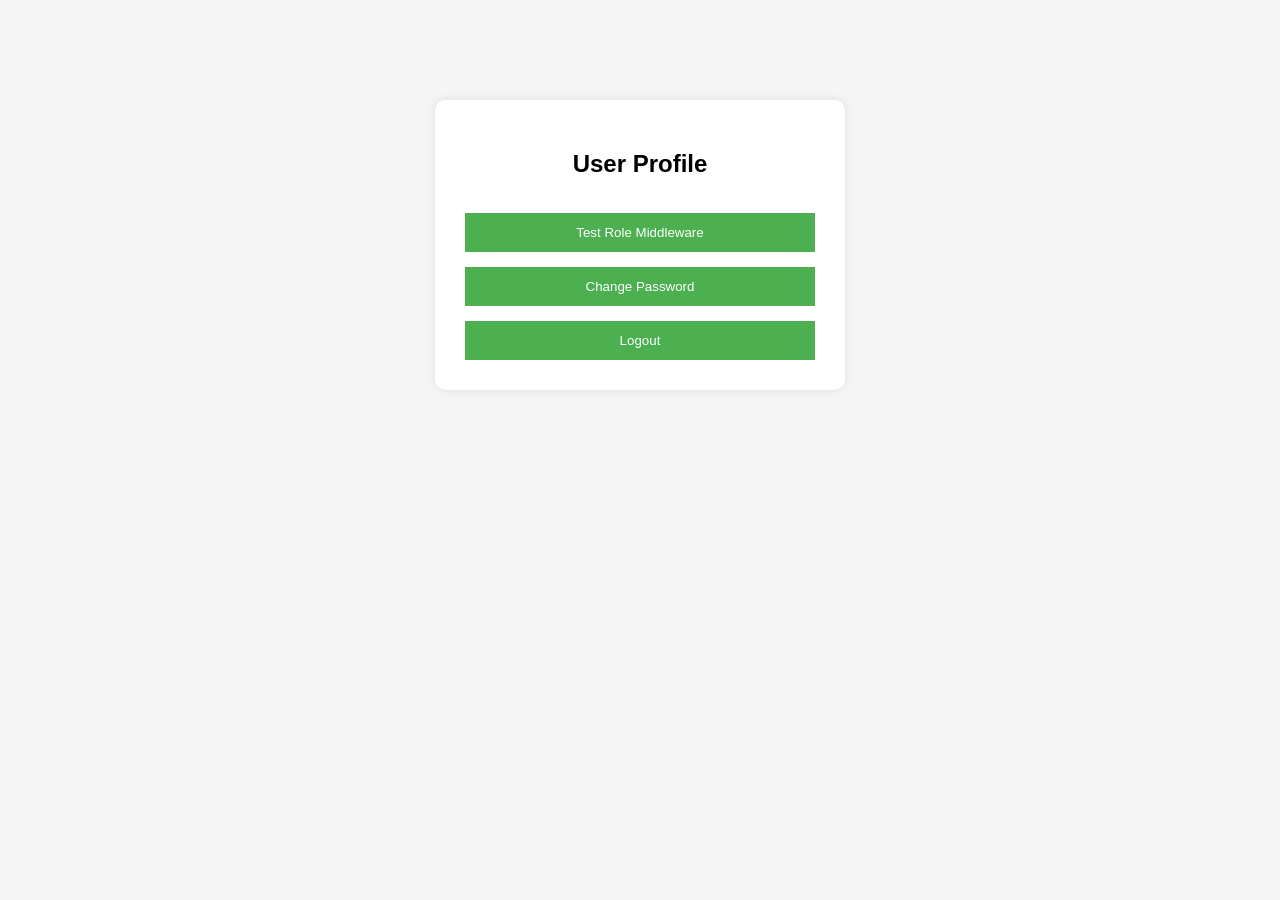
==== frontend/session/profile.html @ 6e16cf09 "endpoint xác thực phân quyền" ====
<!DOCTYPE html>
<html lang="en">
<head>
    <meta charset="UTF-8">
    <meta name="viewport" content="width=device-width, initial-scale=1.0">
    <title>Profile</title>

    <link rel="stylesheet" href="../css/style.css">
</head>
<body>

    <div class="profile-container">

        <h2>User Profile</h2>

        <div id="profile-data"></div>

        <button onclick="goToRoleTest()">
            Test Role Middleware
        </button>

        <button onclick="window.location.href = './change-password.html'">
            Change Password
        </button>

        <button onclick="logout()">
            Logout
        </button>


    </div>

    <script src="../js/profile.js"></script>

</body>
</html>
---- frontend/css/style.css ----
body {
    margin: 0;
    padding: 0;
    font-family: Arial, sans-serif;
    background: #f5f5f5;
}

.container,
.form-container,
.profile-container {
    width: 350px;
    margin: 100px auto;
    background: white;
    padding: 30px;
    border-radius: 10px;
    box-shadow: 0 0 10px rgba(0,0,0,0.1);
}

h1,
h2 {
    text-align: center;
}

input,
select,
button {
    width: 100%;
    margin-top: 15px;
    padding: 12px;
    box-sizing: border-box;
}

button {
    background: #4caf50;
    color: white;
    border: none;
    cursor: pointer;
}

button:hover {
    background: #45a049;
}

#message {
    margin-top: 15px;
    text-align: center;
    color: red;
}

.auth-link {
    margin-top: 12px;
    text-align: center;
}

.actions {
    display: flex;
    gap: 10px;
    justify-content: center;
}
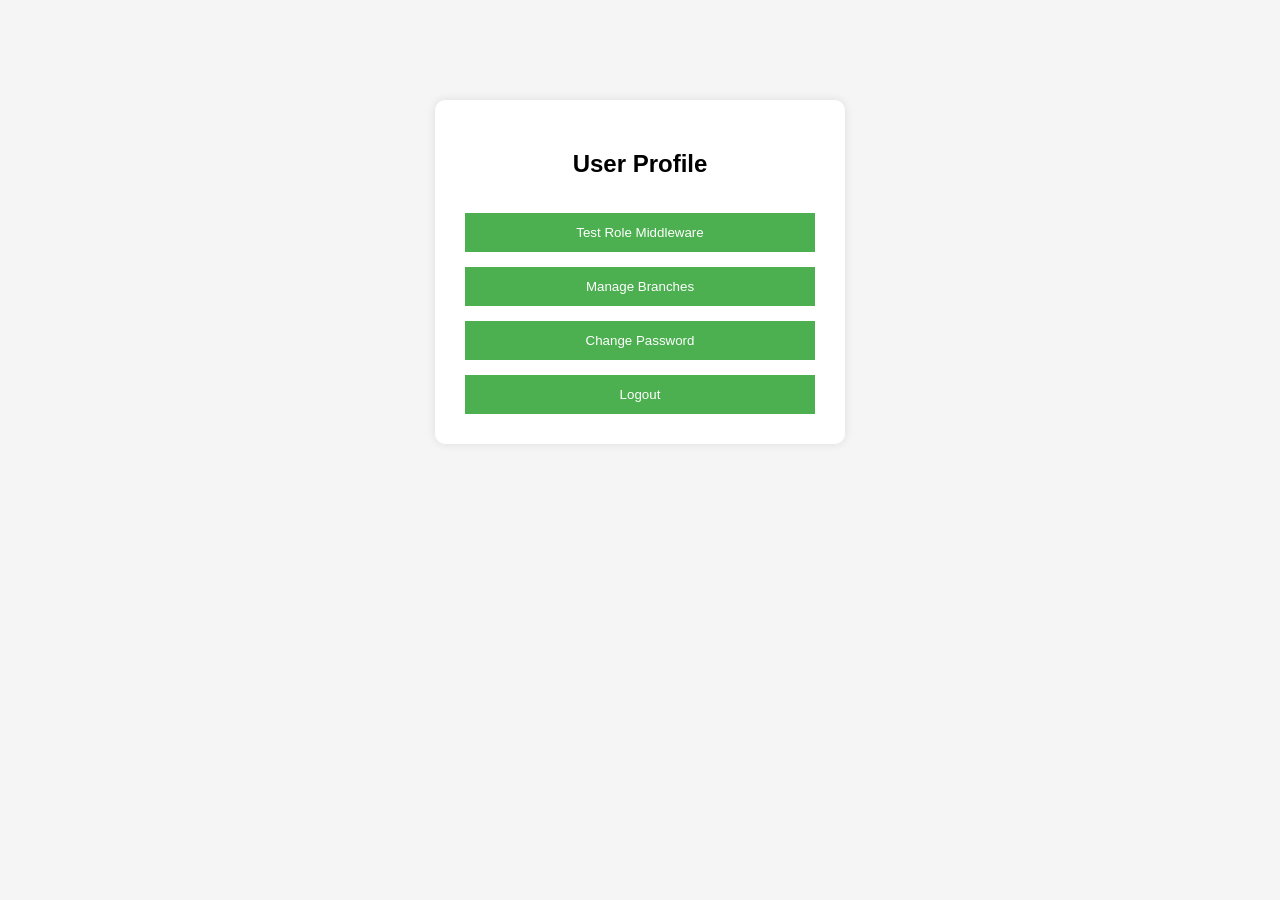
==== commit 9231b260: "them endpoint branches va user" ====
--- a/frontend/session/profile.html
+++ b/frontend/session/profile.html
@@ -19,6 +19,10 @@
             Test Role Middleware
         </button>
 
+        <button onclick="window.location.href = './branches.html'">
+            Manage Branches
+        </button>
+
         <button onclick="window.location.href = './change-password.html'">
             Change Password
         </button>
@@ -28,6 +32,7 @@
         </button>
 
 
+
     </div>
 
     <script src="../js/profile.js"></script>
